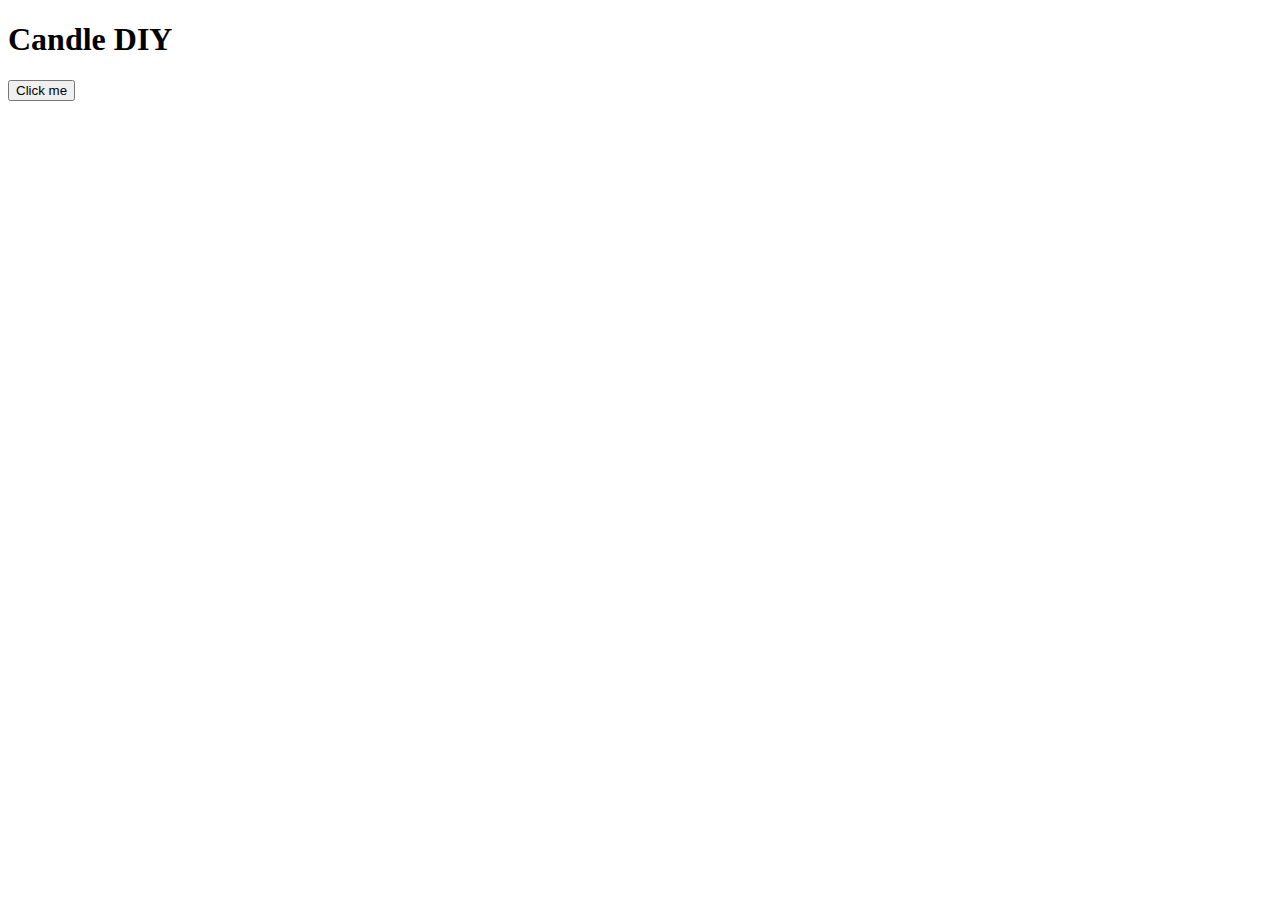
==== candle.html @ 04592153 "createCandlesPage" ====
<!DOCTYPE html>
<html lang="en">

<head>
    <meta charset="UTF-8">
    <meta name="viewport" content="width=device-width, initial-scale=1.0">
    <title>Candle DIY</title>
    <link rel="stylesheet" href="./candle.css">
    <link rel="icon" href="./favicon.ico" type="image/x-icon">
</head>

<body>
    <main>
        <h1>Candle DIY</h1>
        <button onclick="doSomething()">Click me</button>
    </main>
    <script src="index.js"></script>
</body>

</html>

<script>
    function doSomething() {
        // Redirect to subpage
        window.location.href = "http://www.w3schools.com";
    }
</script>
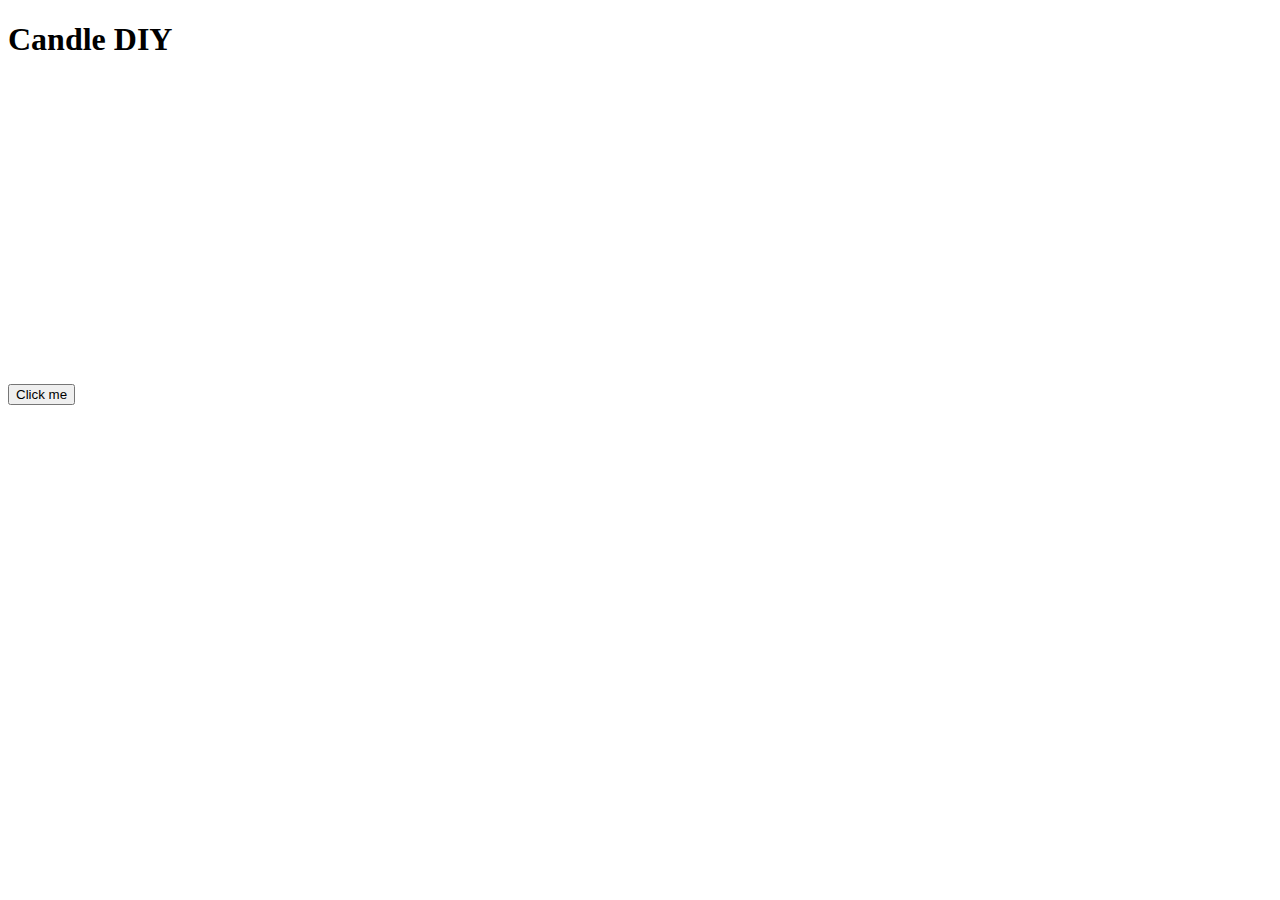
==== commit 3b2f562b: "candle draft 1" ====
--- a/candle.html
+++ b/candle.html
@@ -11,7 +11,11 @@
 
 <body>
     <main>
-        <h1>Candle DIY</h1>
+    	<h1>Candle DIY</h1>
+
+    	<div>
+    		<iframe width="500" height="300" src="https://www.youtube.com/embed/CrJ9UE6Nihw" title="YouTube video player" frameborder="0" allow="accelerometer; autoplay; clipboard-write; encrypted-media; gyroscope; picture-in-picture" allowfullscreen></iframe>
+    	</div>
         <button onclick="doSomething()">Click me</button>
     </main>
     <script src="index.js"></script>
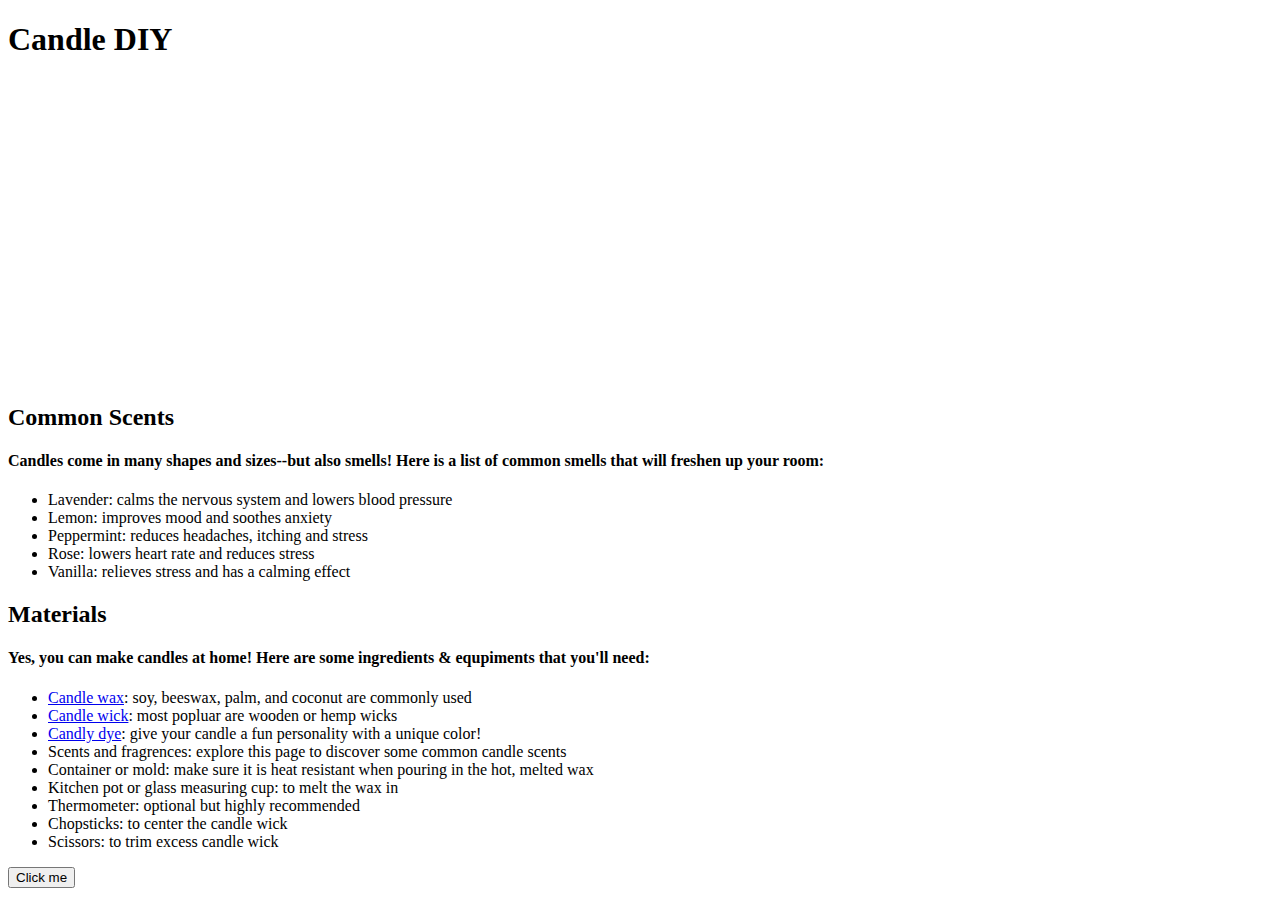
==== commit c4cc214d: "candle part 2" ====
--- a/candle.html
+++ b/candle.html
@@ -16,6 +16,49 @@
     	<div>
     		<iframe width="500" height="300" src="https://www.youtube.com/embed/CrJ9UE6Nihw" title="YouTube video player" frameborder="0" allow="accelerometer; autoplay; clipboard-write; encrypted-media; gyroscope; picture-in-picture" allowfullscreen></iframe>
     	</div>
+
+    	<div>
+    		<h2>Common Scents</h2>
+
+    		<div>
+    			<h4>Candles come in many shapes and sizes--but also smells! Here is a list of common smells that will freshen up your room:
+    			</h4>
+    		</div>
+
+    		<div>
+    			<ul>
+    				<li>Lavender: calms the nervous system and lowers blood pressure</li>
+    				<li>Lemon: improves mood and soothes anxiety</li>
+    				<li>Peppermint: reduces headaches, itching and stress</li>
+    				<li>Rose: lowers heart rate and reduces stress </li>
+    				<li>Vanilla: relieves stress and has a calming effect </li>
+    			</ul>
+    		</div>
+    	</div>
+
+    	<div> 
+    		<h2>Materials</h2>
+
+    		<div>
+    			<h4>Yes, you can make candles at home! Here are some ingredients & equpiments that you'll need: </h4>
+    		</div>
+
+    		<div>
+    			<ul>
+    				<li><a href = "https://www.lifenreflection.com/whats-the-best-candle-wax/">Candle wax</a>: soy, beeswax, palm, and coconut are commonly used</li>
+    				<li><a href = "https://www.lifenreflection.com/how-to-choose-candle-wicks/">Candle wick</a>: most popluar are wooden or hemp wicks</li>
+    				<li><a href = "https://www.lifenreflection.com/how-to-color-candle-wax/">Candly dye</a>: give your candle a fun personality with a unique color!</li>
+    				<li>Scents and fragrences: explore this page to discover some common candle scents</li>
+    				<li>Container or mold: make sure it is heat resistant when pouring in the hot, melted wax</li>
+    				<li>Kitchen pot or glass measuring cup: to melt the wax in</li>
+    				<li>Thermometer: optional but highly recommended</li>
+    				<li>Chopsticks: to center the candle wick</li>
+    				<li>Scissors: to trim excess candle wick</li>
+    			</ul>
+    		</div>
+
+
+
         <button onclick="doSomething()">Click me</button>
     </main>
     <script src="index.js"></script>
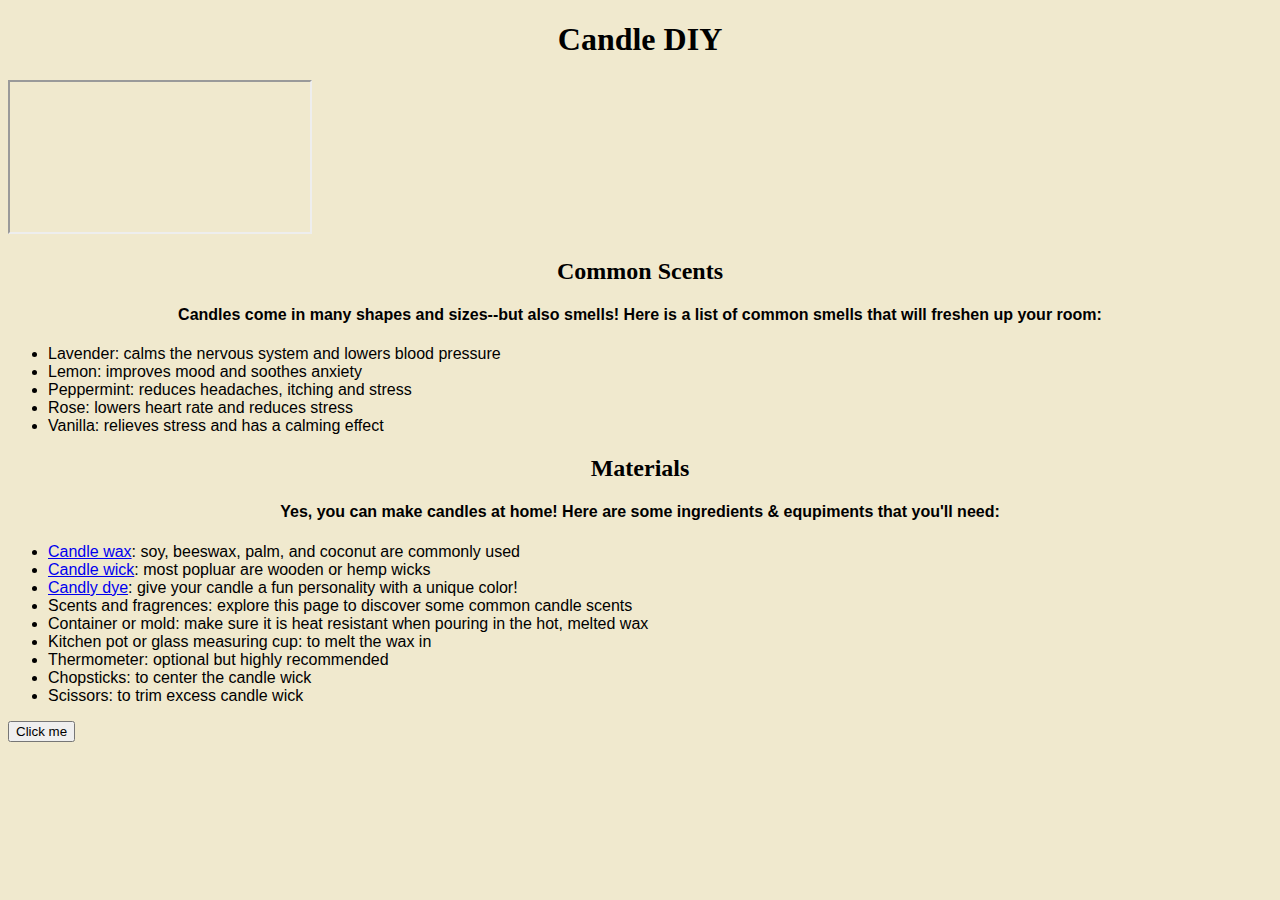
==== commit f5dbffb5: "candle draft 3" ====
--- a/candle.html
+++ b/candle.html
@@ -7,6 +7,11 @@
     <title>Candle DIY</title>
     <link rel="stylesheet" href="./candle.css">
     <link rel="icon" href="./favicon.ico" type="image/x-icon">
+    <style>
+	h1, h2, h4 {
+ 	text-align:center
+}
+</style>
 </head>
 
 <body>
@@ -14,7 +19,7 @@
     	<h1>Candle DIY</h1>
 
     	<div>
-    		<iframe width="500" height="300" src="https://www.youtube.com/embed/CrJ9UE6Nihw" title="YouTube video player" frameborder="0" allow="accelerometer; autoplay; clipboard-write; encrypted-media; gyroscope; picture-in-picture" allowfullscreen></iframe>
+    		<iframe>width="500" height="300" src="https://www.youtube.com/embed/CrJ9UE6Nihw" title="YouTube video player" frameborder="0" allow="accelerometer; autoplay; clipboard-write; encrypted-media; gyroscope; picture-in-picture" allowfullscreen></iframe>
     	</div>
 
     	<div>
--- a/candle.css
+++ b/candle.css
@@ -0,0 +1,12 @@
+h1, h2 {
+	color:  #000 !important;
+	font-family:  Arial Rounded MT Bold; !important;
+}
+
+h4, li{
+	font-family:  Arial; !importnant; 
+}
+
+body {
+	background-color: #f0e9ce;
+}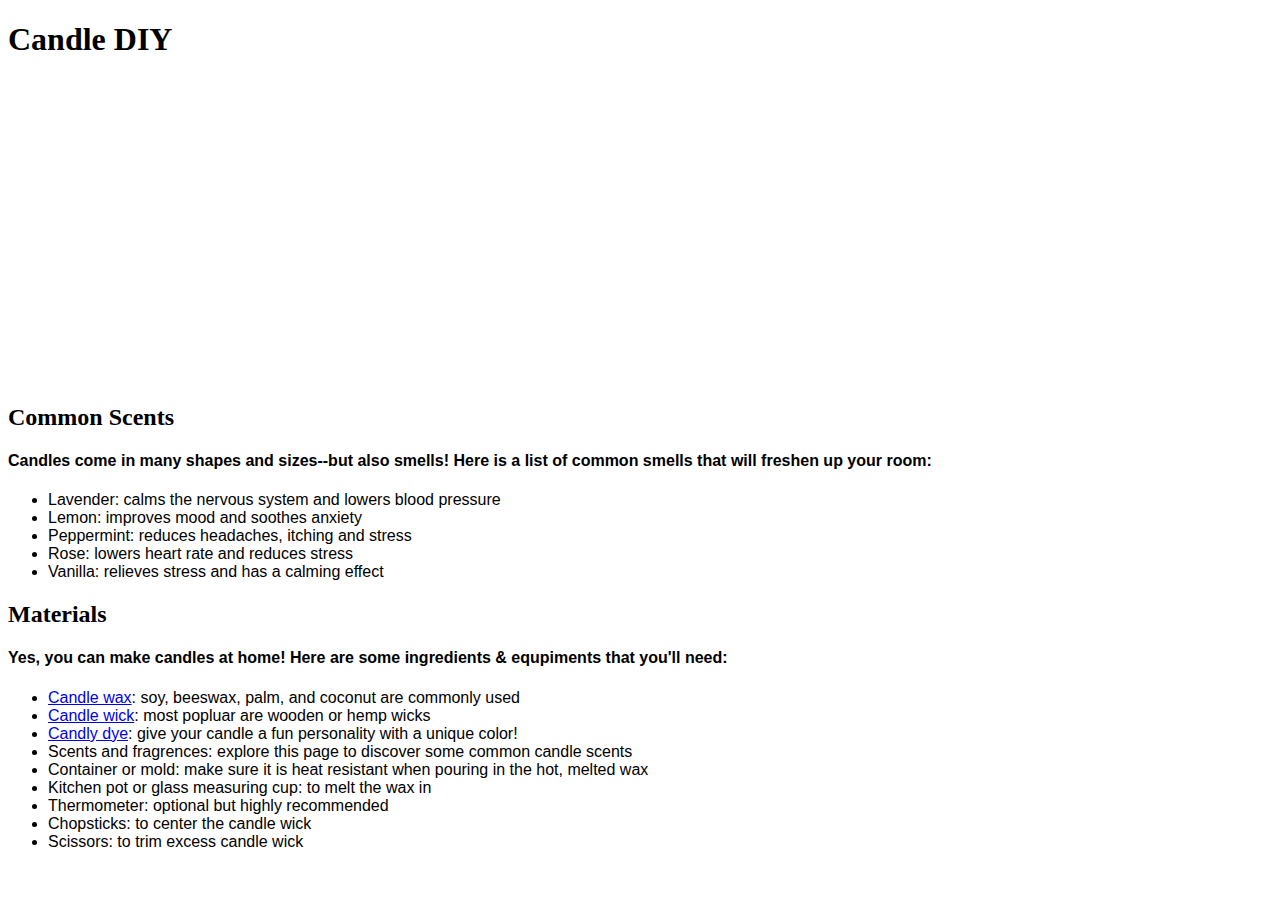
==== commit d88098d0: "Update with formatting + stockings page" ====
--- a/candle.html
+++ b/candle.html
@@ -7,11 +7,6 @@
     <title>Candle DIY</title>
     <link rel="stylesheet" href="./candle.css">
     <link rel="icon" href="./favicon.ico" type="image/x-icon">
-    <style>
-	h1, h2, h4 {
- 	text-align:center
-}
-</style>
 </head>
 
 <body>
@@ -19,7 +14,7 @@
     	<h1>Candle DIY</h1>
 
     	<div>
-    		<iframe>width="500" height="300" src="https://www.youtube.com/embed/CrJ9UE6Nihw" title="YouTube video player" frameborder="0" allow="accelerometer; autoplay; clipboard-write; encrypted-media; gyroscope; picture-in-picture" allowfullscreen></iframe>
+    		<iframe width="500" height="300" src="https://www.youtube.com/embed/CrJ9UE6Nihw" title="YouTube video player" frameborder="0" allow="accelerometer; autoplay; clipboard-write; encrypted-media; gyroscope; picture-in-picture" allowfullscreen></iframe>
     	</div>
 
     	<div>
@@ -61,10 +56,6 @@
     				<li>Scissors: to trim excess candle wick</li>
     			</ul>
     		</div>
-
-
-
-        <button onclick="doSomething()">Click me</button>
     </main>
     <script src="index.js"></script>
 </body>
--- a/candle.css
+++ b/candle.css
@@ -1,12 +1,9 @@
 h1, h2 {
-	color:  #000 !important;
-	font-family:  Arial Rounded MT Bold; !important;
+    color: #000 !important;
+    font-family: Arial Rounded MT Bold !important;
 }
 
-h4, li{
-	font-family:  Arial; !importnant; 
-}
+h4, li {
+    font-family: Arial !important;
 
-body {
-	background-color: #f0e9ce;
 }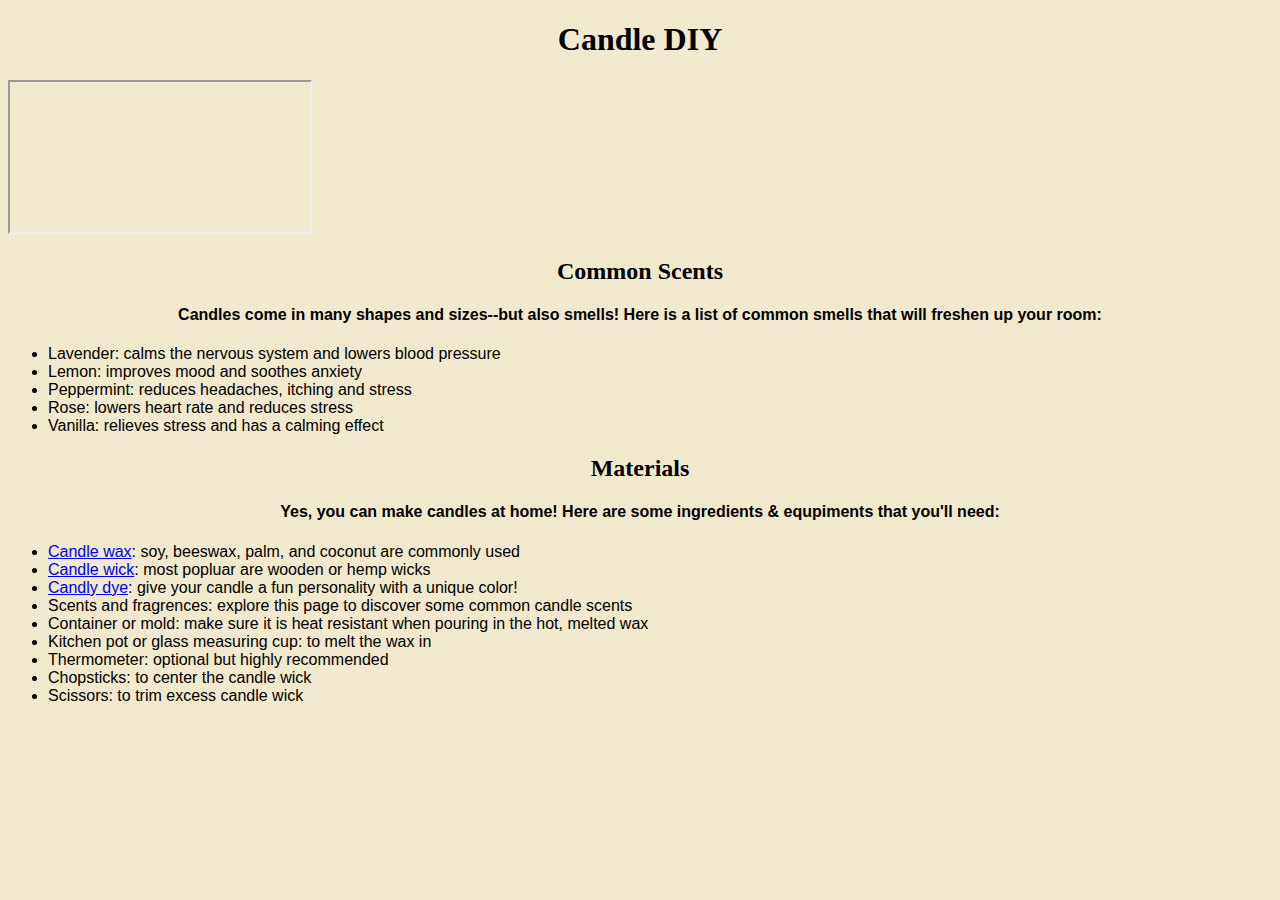
==== commit 95202d54: "Fix candle merge conflict" ====
--- a/candle.html
+++ b/candle.html
@@ -7,6 +7,11 @@
     <title>Candle DIY</title>
     <link rel="stylesheet" href="./candle.css">
     <link rel="icon" href="./favicon.ico" type="image/x-icon">
+    <style>
+	h1, h2, h4 {
+ 	text-align:center
+}
+</style>
 </head>
 
 <body>
@@ -14,7 +19,7 @@
     	<h1>Candle DIY</h1>
 
     	<div>
-    		<iframe width="500" height="300" src="https://www.youtube.com/embed/CrJ9UE6Nihw" title="YouTube video player" frameborder="0" allow="accelerometer; autoplay; clipboard-write; encrypted-media; gyroscope; picture-in-picture" allowfullscreen></iframe>
+    		<iframe>width="500" height="300" src="https://www.youtube.com/embed/CrJ9UE6Nihw" title="YouTube video player" frameborder="0" allow="accelerometer; autoplay; clipboard-write; encrypted-media; gyroscope; picture-in-picture" allowfullscreen></iframe>
     	</div>
 
     	<div>
--- a/candle.css
+++ b/candle.css
@@ -1,9 +1,12 @@
 h1, h2 {
-    color: #000 !important;
-    font-family: Arial Rounded MT Bold !important;
+	color:  #000 !important;
+	font-family:  Arial Rounded MT Bold; !important;
 }
 
-h4, li {
-    font-family: Arial !important;
+h4, li{
+	font-family:  Arial; !importnant; 
+}
 
+body {
+	background-color: #f0e9ce;
 }